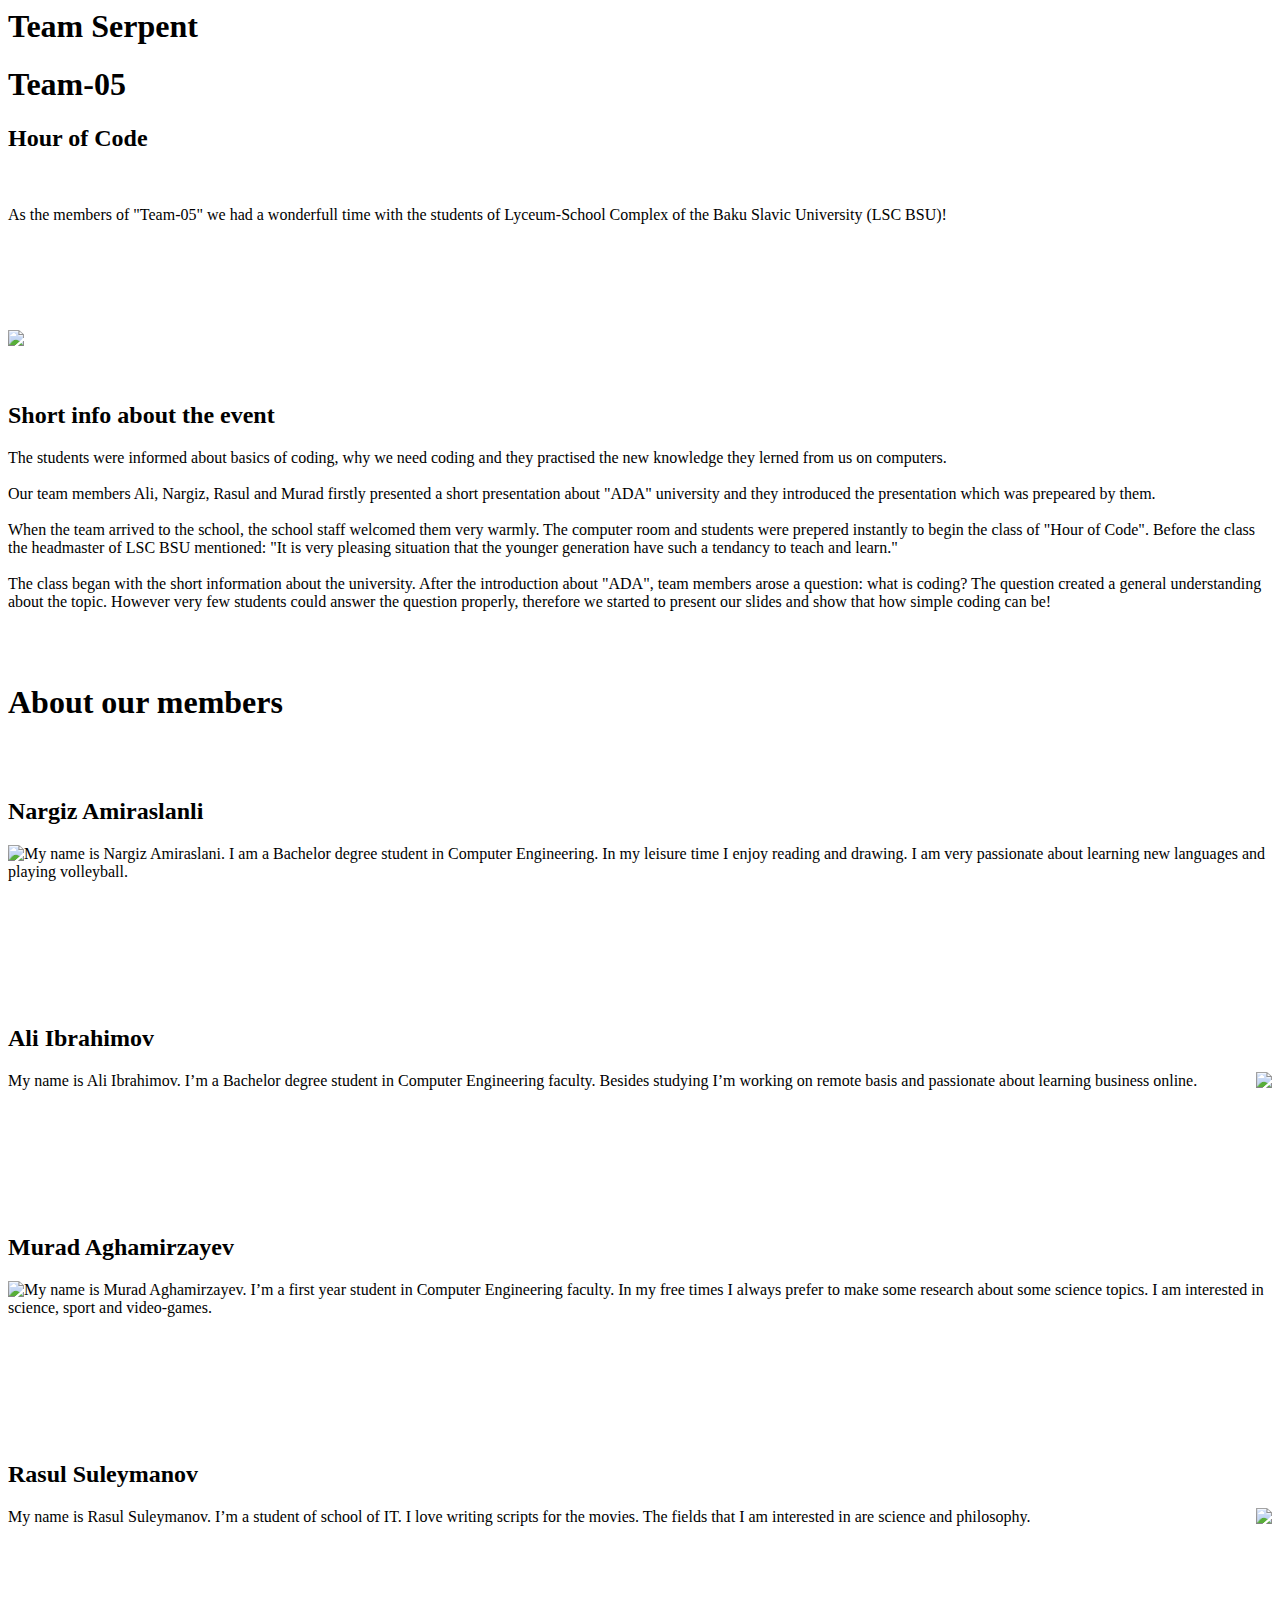
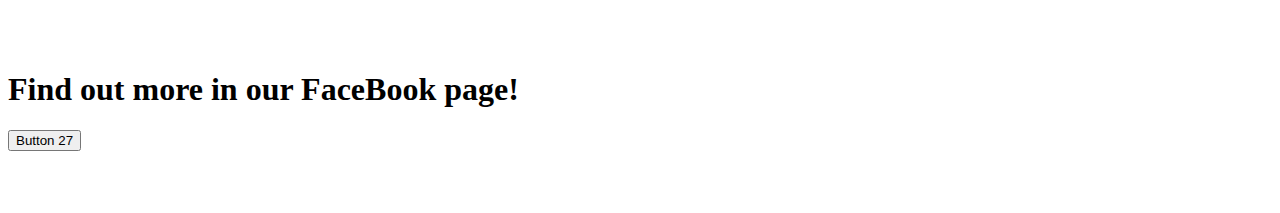
==== serpent.html @ 4985f8e7 "update" ====
<html>
  
  
   <link rel="stylesheet" href="serpent.css">
  <script type="text/javascript" src="serpent.js"></script>
  
  
<header>
    <div class="serpent">
        <h1>Team Serpent</h1>
    </div>
   <div class="lineee"></div>
   
</header>
     
<section class="content">
    
  
  
  
  
  
  <h1 class="team">Team-05</h1>

  <h2 class="hoc">Hour of Code</h2>
 
  <br>
  <p class="intro">As the members of "Team-05" we had a wonderfull time with the students of Lyceum-School Complex of the Baku Slavic University (LSC BSU)!</p>
  <br><br><br>
    <br>
    
    <div class="lineee"></div>
<br>
    
    <img class="img" src="https://hourofcode.com/shared/images/social-media/hoc2022_social.png">
    <br>
     <div class="lineee"></div>
    <br>
    <br>
    <h2 class="shorti">Short info about the event</h2> 
    <div class="linee"></div>
   
<p class="info">The students were informed about basics of coding, why we need coding and they practised the new knowledge they lerned from us on computers.<br><br>Our team members Ali, Nargiz, Rasul and Murad firstly presented a short presentation about "ADA" university and they introduced the presentation which was prepeared by them.<br><br> When the team arrived to the school, the school staff welcomed them very warmly. The computer room and students were prepered instantly to begin the class of "Hour of Code". Before the class the headmaster of LSC BSU mentioned: "It is very pleasing situation that the younger generation have such a tendancy to teach and learn."<br><br>The class began with the short information about the university. After the introduction about "ADA", team members arose a question: what is coding? The question created a general understanding about the topic. However very few students could answer the question properly, therefore we started to present our slides and show that how simple coding can be!</p>
 <div class="linee"></div>
    <br><br>
    <h1 class="membs">About our members</h1>

    <br>
 
    <br>
   
    
    
<h2 class="nrgz">Nargiz Amiraslanli</h2>
    
<img class="img1" style="float: left" src="https://i.ibb.co/fCBcMRV/Whats-App-Image-2022-11-29-at-16-17-52.jpg">    
        <p class="nrgztxt">My name is Nargiz Amiraslani. I am a Bachelor degree student in Computer Engineering. In my leisure time I enjoy reading and drawing. I am very passionate about learning new languages and playing volleyball.</p>
 
    <br><br><br><br><br><br>
    <div class="linee"></div>
    
    <h2 class="alii">Ali Ibrahimov</h2>
    
<img class="img2" style="float: right" src="https://i.ibb.co/mN2ZwD5/Screenshot-2022-11-29-at-21-22-45.png">    
        <p class="aliitxt">My name is Ali Ibrahimov. I’m a Bachelor degree student in Computer Engineering faculty. Besides studying I’m working on remote basis and passionate about learning business online.</p>
    
    <br><br><br><br><br><br>
    <div class="linee"></div>
    
    
    
  <h2 class="mrd">Murad Aghamirzayev</h2>
    
<img class="img3" style="float: left" src="https://i.ibb.co/W07dyyb/Screenshot-2022-11-29-at-21-35-56.png">    
        <p class="mrdtxt">My name is Murad Aghamirzayev. I’m a first year student in Computer Engineering faculty. In my free times I always prefer to make some research about some science topics. I am interested in science, sport and video-games.</p>    
    
    <br><br><br><br><br><br>
    <div class="linee"></div>
    
    
    
    <h2 class="rsll">Rasul Suleymanov</h2>
    
<img class="img4" style="float: right" src="https://i.ibb.co/pXJWGHs/Screenshot-2022-11-29-at-21-53-39.png">    
        <p class="rslltxt">My name is Rasul Suleymanov. I’m a student of school of IT. I love writing scripts for the movies. The fields that I am interested in are science and philosophy.</p>
    
    <br><br><br><br><br><br>
    
    
    
    <h1 class="find">Find out more in our FaceBook page!</h1>
   
    
    <a href="https://m.facebook.com/story.php?story_fbid=pfbid0aupN8VSBbxcy8PvTMch4TGgkryvDcGFV4UzUCMjhsNYhJiUVgUDrxocUxYtBr5GCl&id=100002398123525">
    
    <button class="button" role="button">Button 27</button>
   </a> 
    <br><br><br><br>
  </html>
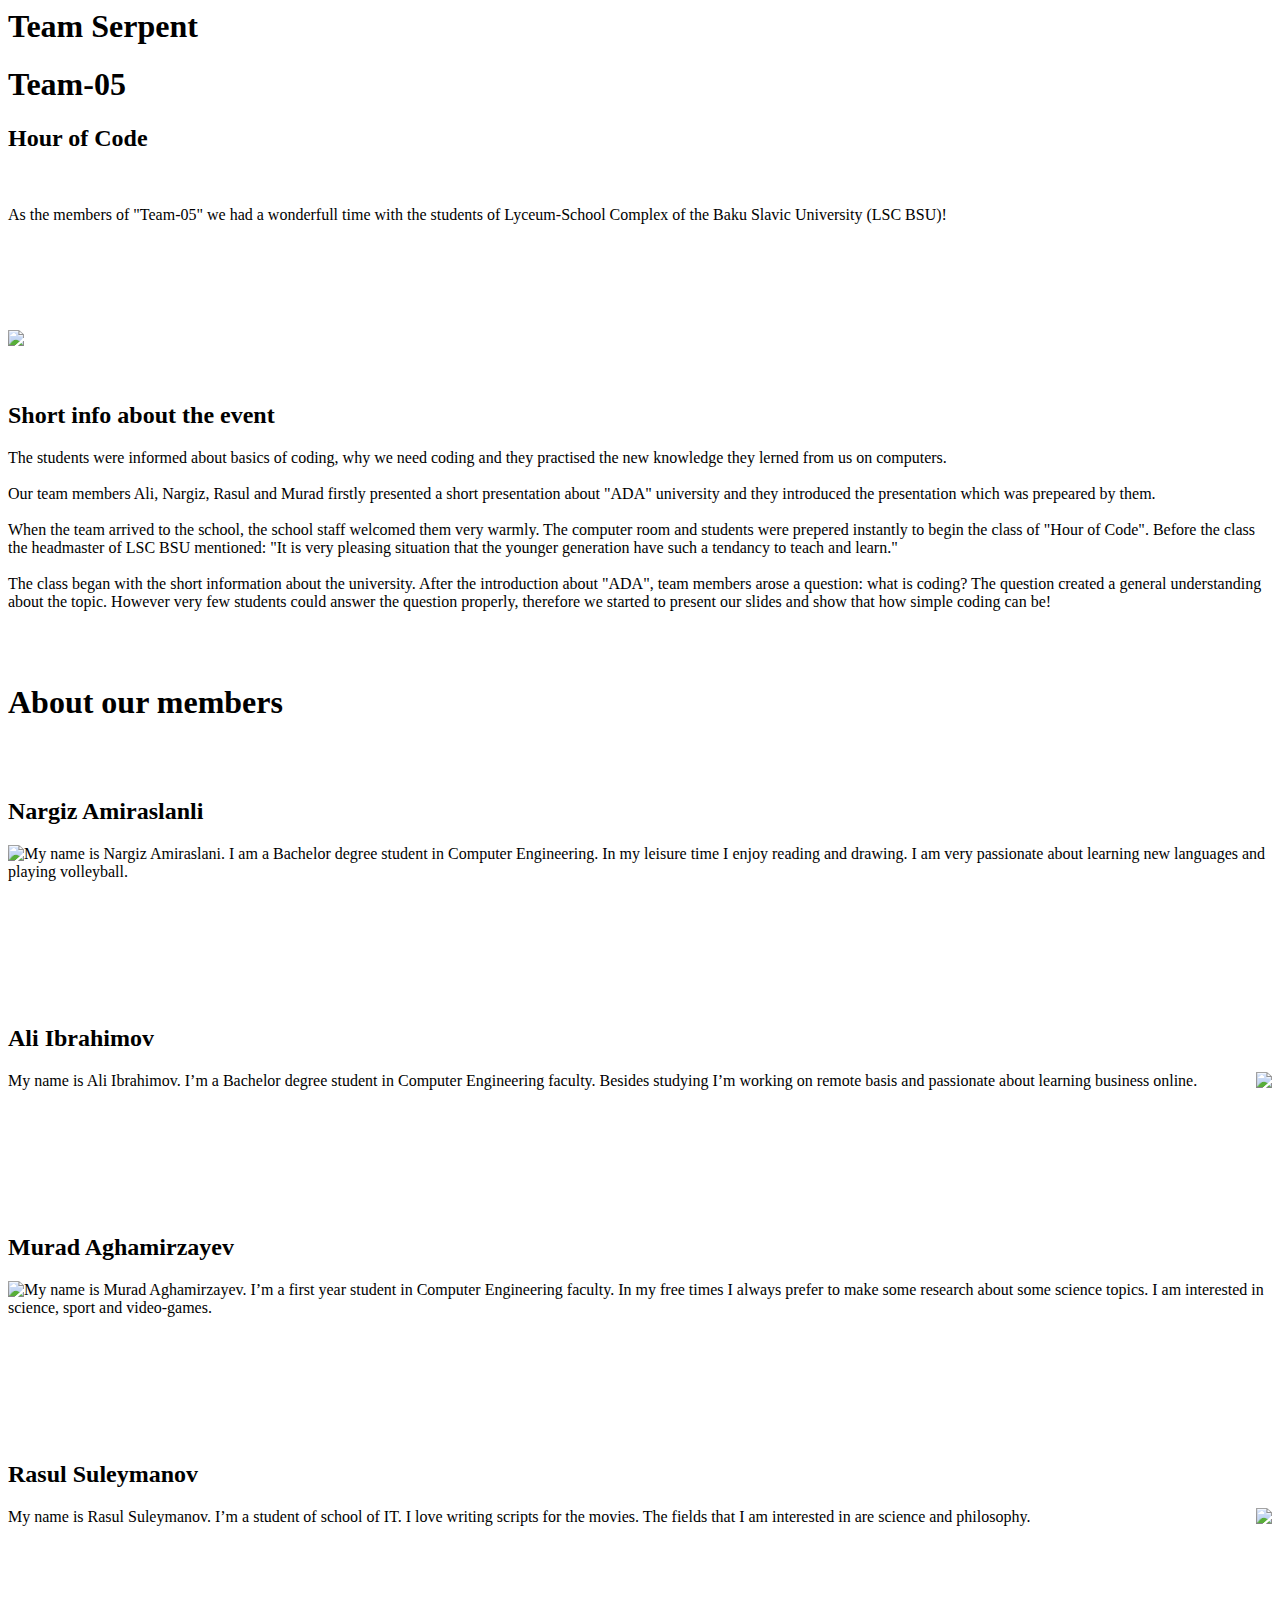
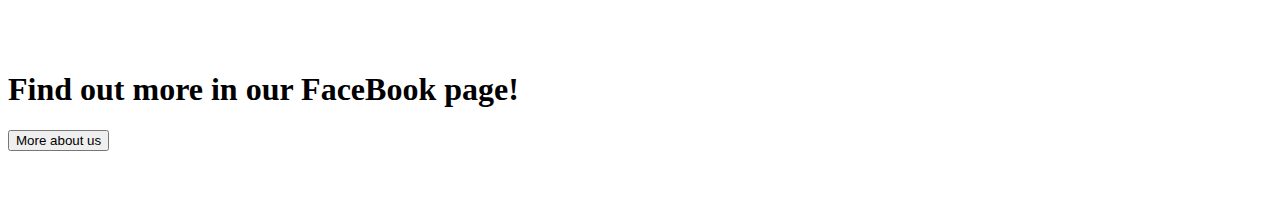
==== commit 1f3bfcb5: "minor changes" ====
--- a/serpent.html
+++ b/serpent.html
@@ -2,7 +2,7 @@
   
   
    <link rel="stylesheet" href="serpent.css">
-  <script type="text/javascript" src="serpent.js"></script>
+ 
   
   
 <header>
@@ -93,7 +93,7 @@
     
     <a href="https://m.facebook.com/story.php?story_fbid=pfbid0aupN8VSBbxcy8PvTMch4TGgkryvDcGFV4UzUCMjhsNYhJiUVgUDrxocUxYtBr5GCl&id=100002398123525">
     
-    <button class="button" role="button">Button 27</button>
+    <button class="button" role="button">More about us</button>
    </a> 
     <br><br><br><br>
   </html>
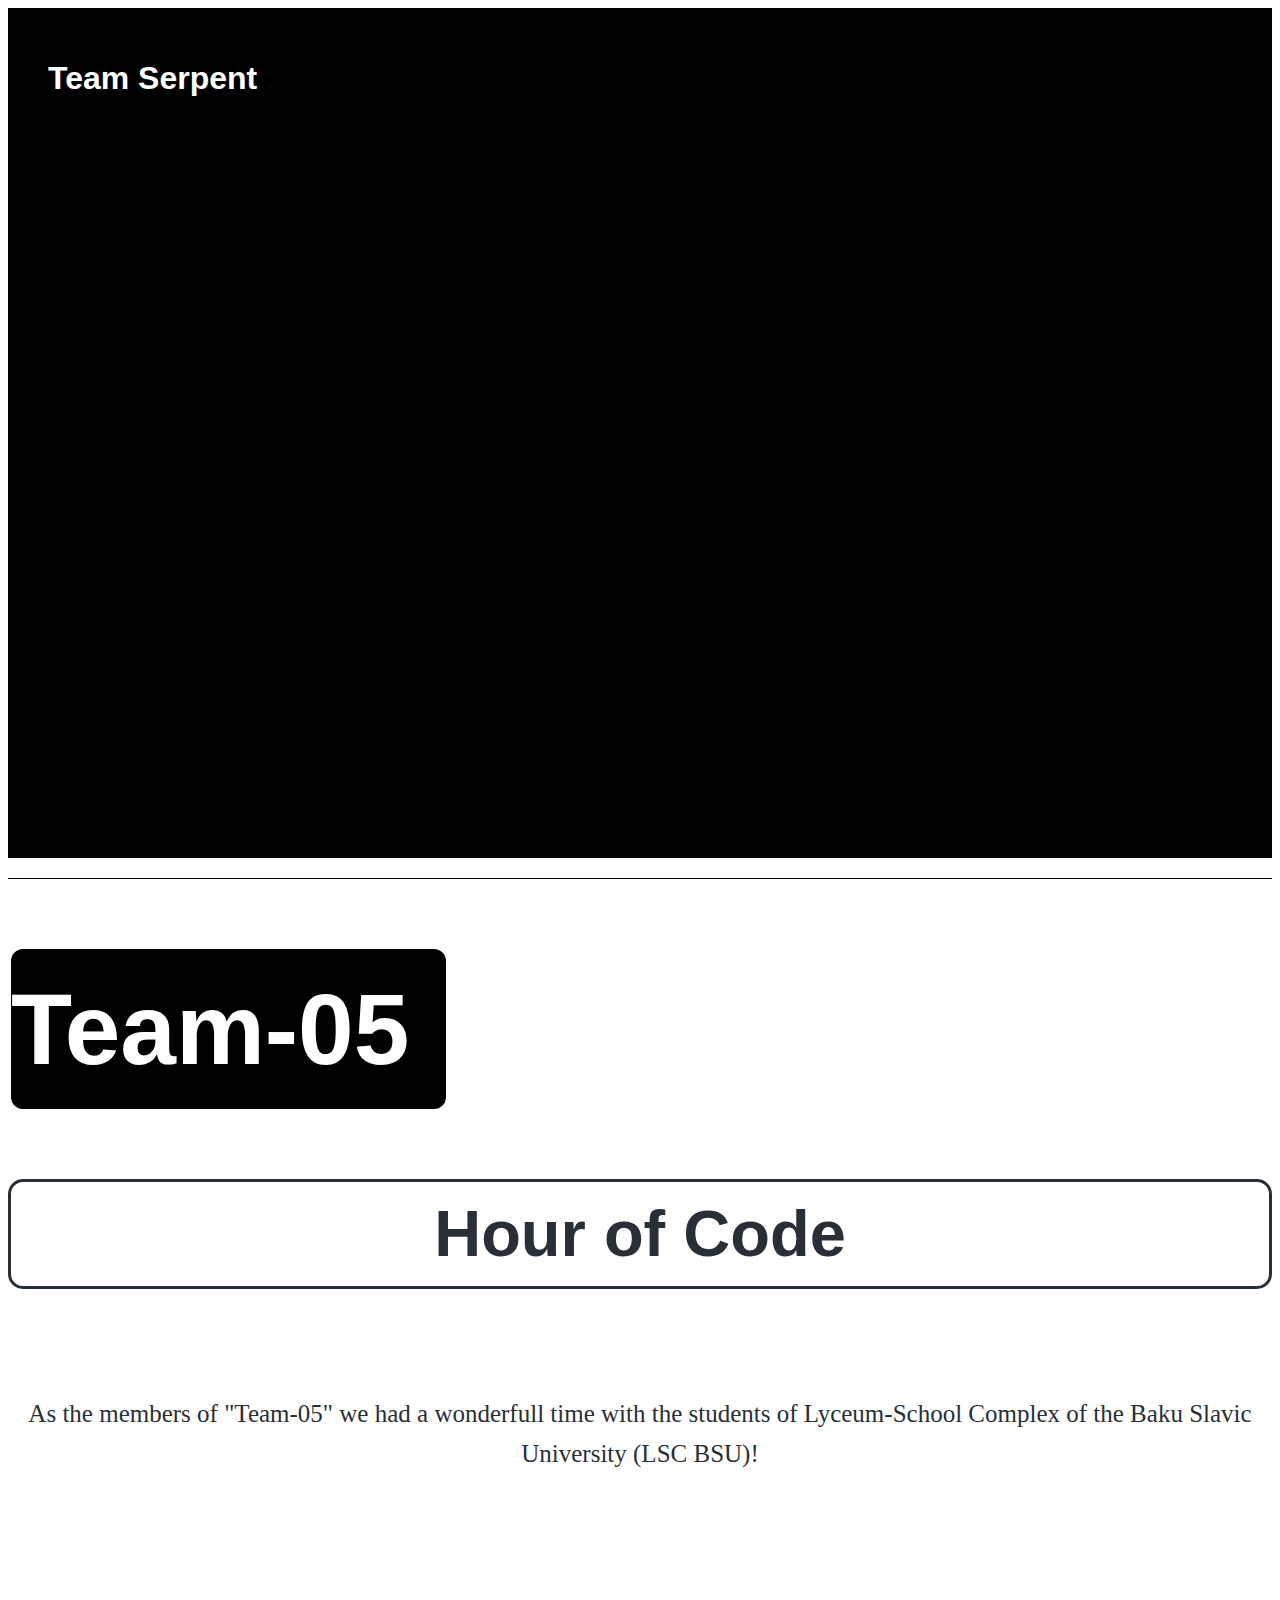
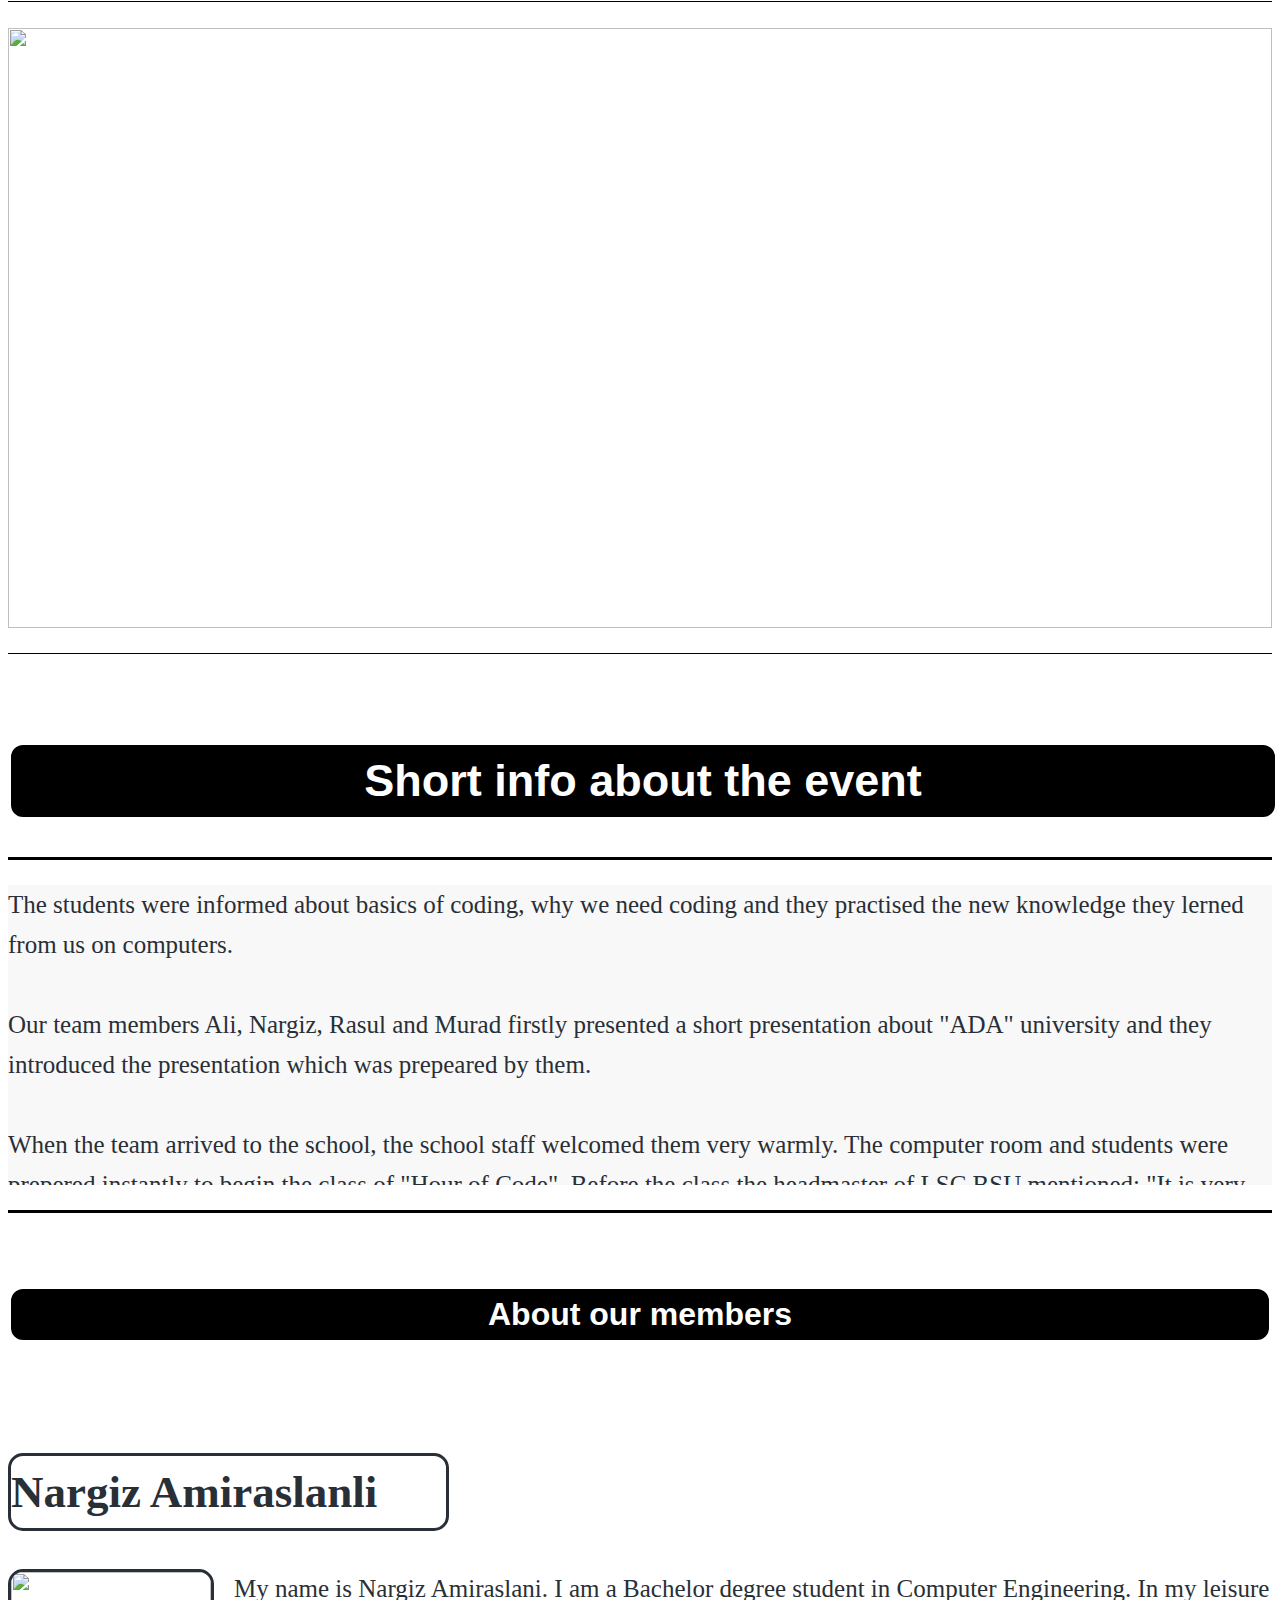
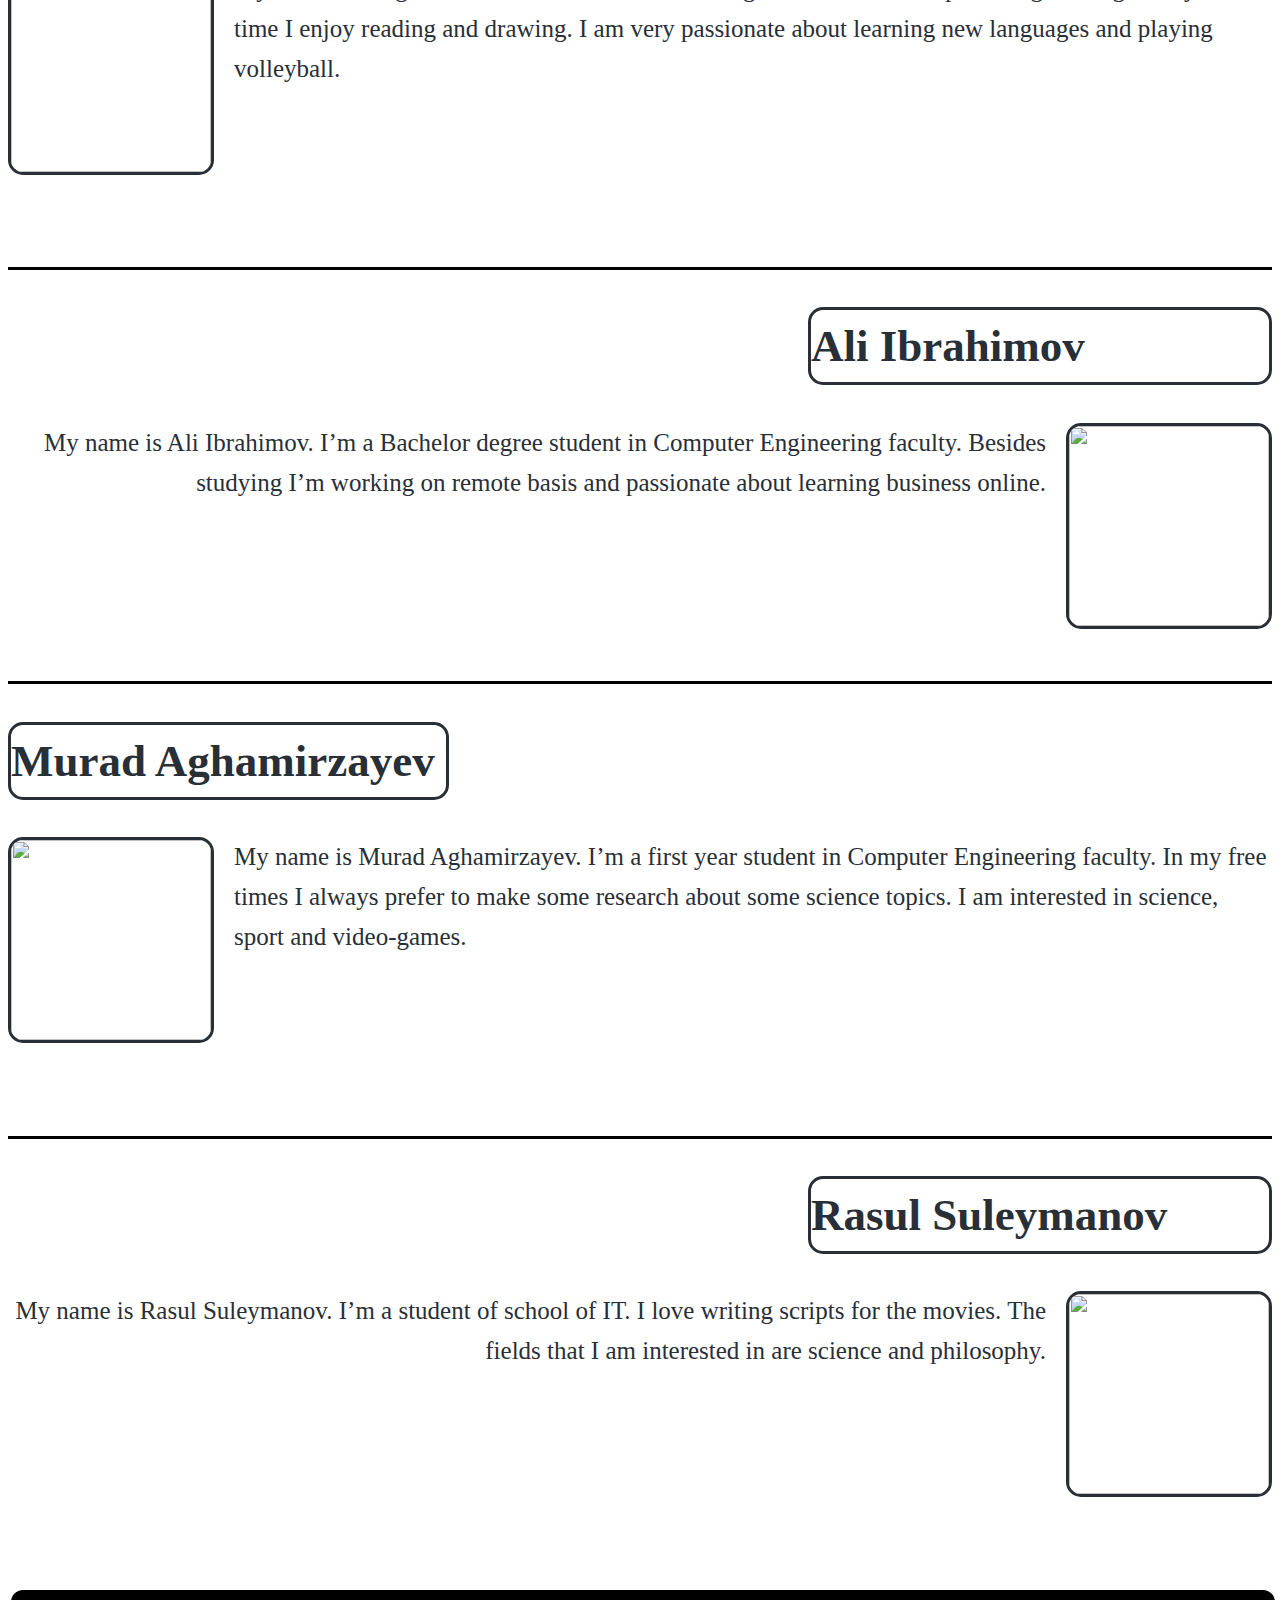
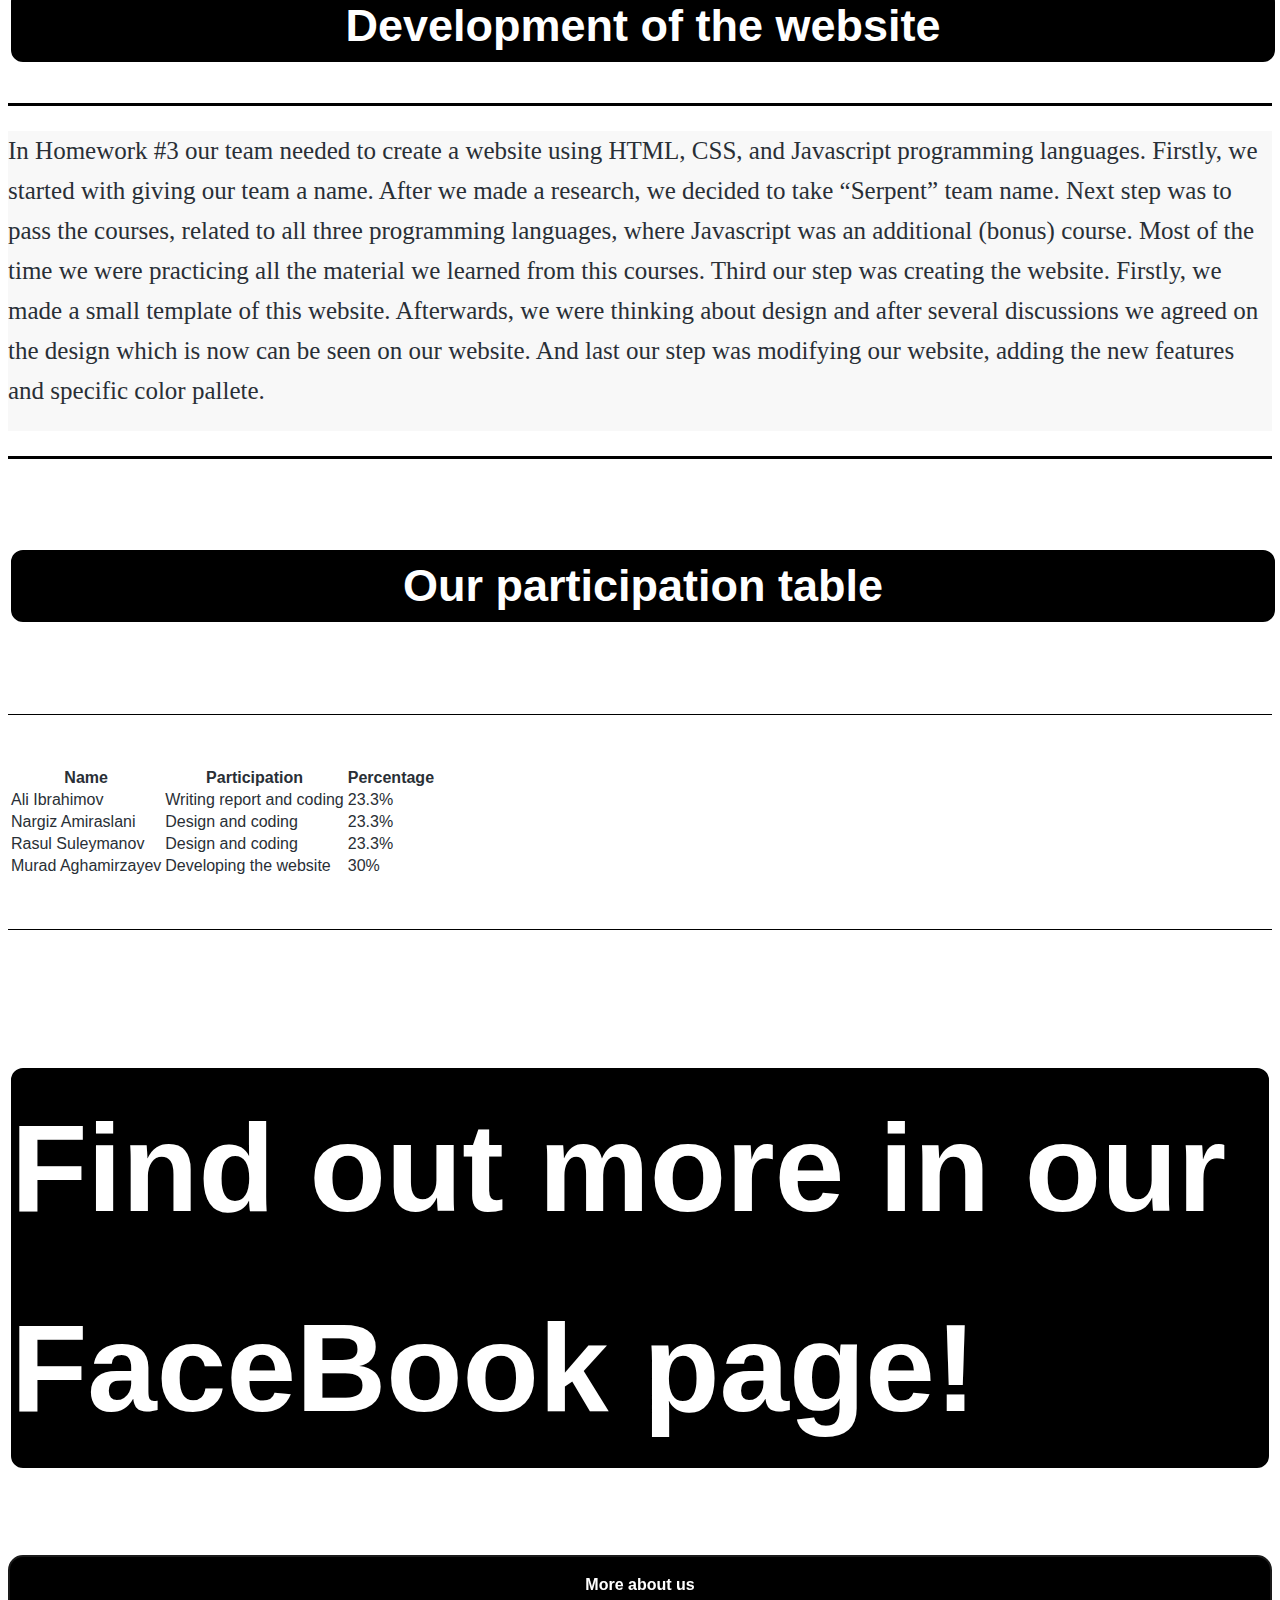
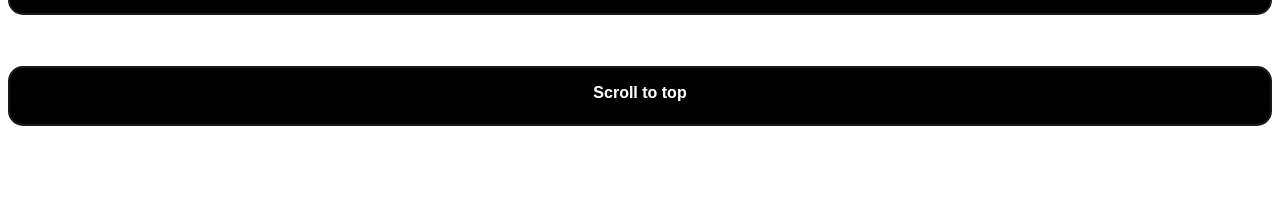
==== commit e3c69049: "final codes :)" ====
--- a/serpent.html
+++ b/serpent.html
@@ -2,7 +2,7 @@
   
   
    <link rel="stylesheet" href="serpent.css">
- 
+   <script src="serpent.js"></script>
   
   
 <header>
@@ -86,8 +86,57 @@
     
     <br><br><br><br><br><br>
     
-    
-    
+    <h2 class="shorti">Development of the website</h2> 
+    <div class="linee"></div>
+   
+<p class="info">In Homework #3 our team needed to create a website using HTML, CSS, and Javascript programming languages. Firstly, we started with giving our team a name. After we made a research, we decided to take “Serpent” team name. Next step was to pass the courses, related to all three programming languages, where Javascript was an additional (bonus) course. Most of the time we were practicing all the material we learned from this courses. Third our step was creating the website. Firstly, we made a small template of this website. Afterwards, we were thinking about design and after several discussions we agreed on the design which is now can be seen on our website. And last our step was modifying our website, adding the new features and specific color pallete.</p>
+ <div class="linee"></div>
+    <br><br>
+    <h2 class="shorti">Our participation table</h2> 
+    <br><br>
+    <div class="lineee"></div>
+    <br><br>
+    <table>
+        <tr>
+          <th>Name</th>
+          <th>Participation</th> 
+          <th>Percentage</th>
+          
+          
+        </tr>
+        <tr>
+          <td>Ali Ibrahimov</td>
+          <td>Writing report and coding</td> 
+          <td>23.3%</td>
+         
+          
+        </tr>
+        <tr>
+          <td>Nargiz Amiraslani</td>
+          <td>Design and coding</td> 
+          <td>23.3%</td>
+         
+         
+        </tr>
+        <tr>
+            <td>Rasul Suleymanov</td>
+            <td>Design and coding</td> 
+            <td>23.3%</td>
+            
+           
+          </tr>
+          <tr>
+            <td>Murad Aghamirzayev</td>
+            <td>Developing the website</td> 
+            <td>30%</td>
+            
+            
+          </tr>
+      </table>
+      <br><br>
+      <div class="lineee"></div>
+      <br><br>
+
     <h1 class="find">Find out more in our FaceBook page!</h1>
    
     
@@ -95,5 +144,9 @@
     
     <button class="button" role="button">More about us</button>
    </a> 
+    <br><br><br>
+
+    <div onclick="scrollToTop()" class="button" id="scroll">Scroll to top</div>
+
     <br><br><br><br>
   </html>
--- a/serpent.css
+++ b/serpent.css
@@ -0,0 +1,262 @@
+body{
+    color: black;
+    color: #292f36;
+      font-family: helvetica;
+      line-height: 1.6;
+  }
+  
+  .team{
+    color: white;
+    text-align: left;
+    font-family: 'Arial'; 
+     font-size: 100px;
+    border-style: solid; width:435px;
+   border-radius: 15px;
+    background-color: black;
+  }
+  
+  .intro{
+    text-align: center;
+  }
+  .hoc{
+    text-align: center;
+    font-family: 'Lato', sans-serif; 
+    font-size: 65px;
+    border-style: solid;
+   border-radius: 15px;
+  }
+  p{
+    font-family: 'Monaco';
+    font-size: 25px;
+  
+  }
+  .img{
+    width: 100%;
+    height: 600px;
+    margin-bottom: 25px;
+  }
+  
+  
+  
+  
+  .img1{
+    width: 200px;
+    height: 200px;
+   border-style: solid; 
+   border-radius: 15px;
+    margin-right: 20px;
+    margin-bottom: 40px;
+  }
+  
+  .nrgz{
+    font-size: 45px;
+    font-family: 'Monaco';
+    border-style: solid; width:435px;
+   border-radius: 15px;
+   
+  }
+  
+  .nrgztxt{
+    text-align: left;
+    
+  }
+  
+  
+  
+  
+  .img2{
+    width: 200px;
+    height: 200px;
+   border-style: solid; 
+   border-radius: 15px;
+    margin-left: 20px;
+    margin-bottom: 40px;
+  }
+  
+  .alii{
+    font-size: 45px;
+    font-family: 'Monaco';
+    border-style: solid; 
+   border-radius: 15px;
+    text-align: left;
+  margin-left: 800px;
+  }
+  
+  .aliitxt{
+    text-align: right;
+  }
+  
+  
+  
+  .img3{
+    width: 200px;
+    height: 200px;
+   border-style: solid; 
+   border-radius: 15px;
+    margin-right: 20px;
+    margin-bottom: 40px;
+  }
+  
+  .mrd{
+    font-size: 45px;
+    font-family: 'Monaco';
+    border-style: solid; width:435px;
+   border-radius: 15px;
+   
+  }
+  
+  .mrdtxt{
+    text-align: left;
+    
+  }
+  
+  
+  .img4{
+    width: 200px;
+    height: 200px;
+   border-style: solid; 
+   border-radius: 15px;
+    margin-left: 20px;
+    margin-bottom: 40px;
+  }
+  
+  .rsll{
+    font-size: 45px;
+    font-family: 'Monaco';
+    border-style: solid; 
+   border-radius: 15px;
+    text-align: left;
+  margin-left: 800px;
+  }
+  
+  .rslltxt{
+    text-align: right;
+  }
+  
+  .find{
+    color: white;
+    text-align: left;
+    font-family: 'Arial'; 
+     font-size: 125px;
+    border-style: solid; 
+   border-radius: 15px;
+    background-color: black;
+  }
+  
+  
+  
+  
+  
+  .membs{
+    color: white;
+    background-color: black;
+    text-align: center;
+   font-family: 'Lato', sans-serif;
+    border-style: solid;
+   border-radius: 15px;
+    
+  }
+  
+  
+  
+  .shorti{
+    text-align: center;
+    
+    font-size: 45px;
+    border-bottom: solid;
+    border-style: solid; width: 100%;
+    border-radius: 15px;
+    background-color: black;
+
+    color: white;
+   font-family: 'Lato', sans-serif;
+  }
+  .linee {
+    height: 3px;
+    background: black;
+  }
+    .lineee {
+    height: 1px;
+    background: black;
+  }
+  .info{
+    width: 100%;
+     height: 300px;
+    overflow: scroll;
+    background-color: #F8F8F8;	
+     
+  }
+  
+  
+  
+  
+  
+  
+  
+  
+  
+  .button {
+    
+    background-color: #000000;
+    border: 2px solid #1A1A1A;
+    border-radius: 15px;
+    box-sizing: border-box;
+    color: #FFFFFF;
+    
+    display: inline-block;
+    font-family: Roobert,-apple-system,BlinkMacSystemFont,"Segoe UI",Helvetica,Arial,sans-serif,"Apple Color Emoji","Segoe UI Emoji","Segoe UI Symbol";
+    font-size: 16px;
+    font-weight: 600;
+    line-height: normal;
+    margin: 0;
+    min-height: 60px;
+    min-width: 0;
+  
+    padding: 16px 24px;
+    text-align: center;
+    text-decoration: none;
+    transition: all 300ms cubic-bezier(.23, 1, 0.32, 1);
+   
+    touch-action: manipulation;
+    width: 100%;
+    will-change: transform;
+  }
+  
+  
+  
+  .button:hover {
+    box-shadow: rgba(0, 0, 0, 0.25) 0 8px 15px;
+    transform: translateY(-2px);
+  }
+  
+  .button:active {
+    box-shadow: none;
+    transform: translateY(0);
+  }
+  
+  
+  
+  
+  
+  
+  .serpent {
+      background-color: black;
+      background-image: url('https://media.istockphoto.com/id/1285676760/vector/snake-logo-isolated-snake-on-white-background.jpg?b=1&s=612x612&w=0&k=20&c=ImwroqoyqJ4dE3x6cr5jpdy6tTFgxpdv7yPfcUpT8wY=');
+      background-position: center;
+      background-repeat: no-repeat;
+      background-size: cover;
+      width: 100%;
+      height: 850px;
+    margin-bottom: 20px;
+    
+  }
+  
+  header h1 {
+      background-color: black;
+      color: #fff;
+      padding: 0 1rem;
+      position: absolute;
+      top: 2rem; 
+      left: 2rem;
+    border-radius: 15px;
+  }
